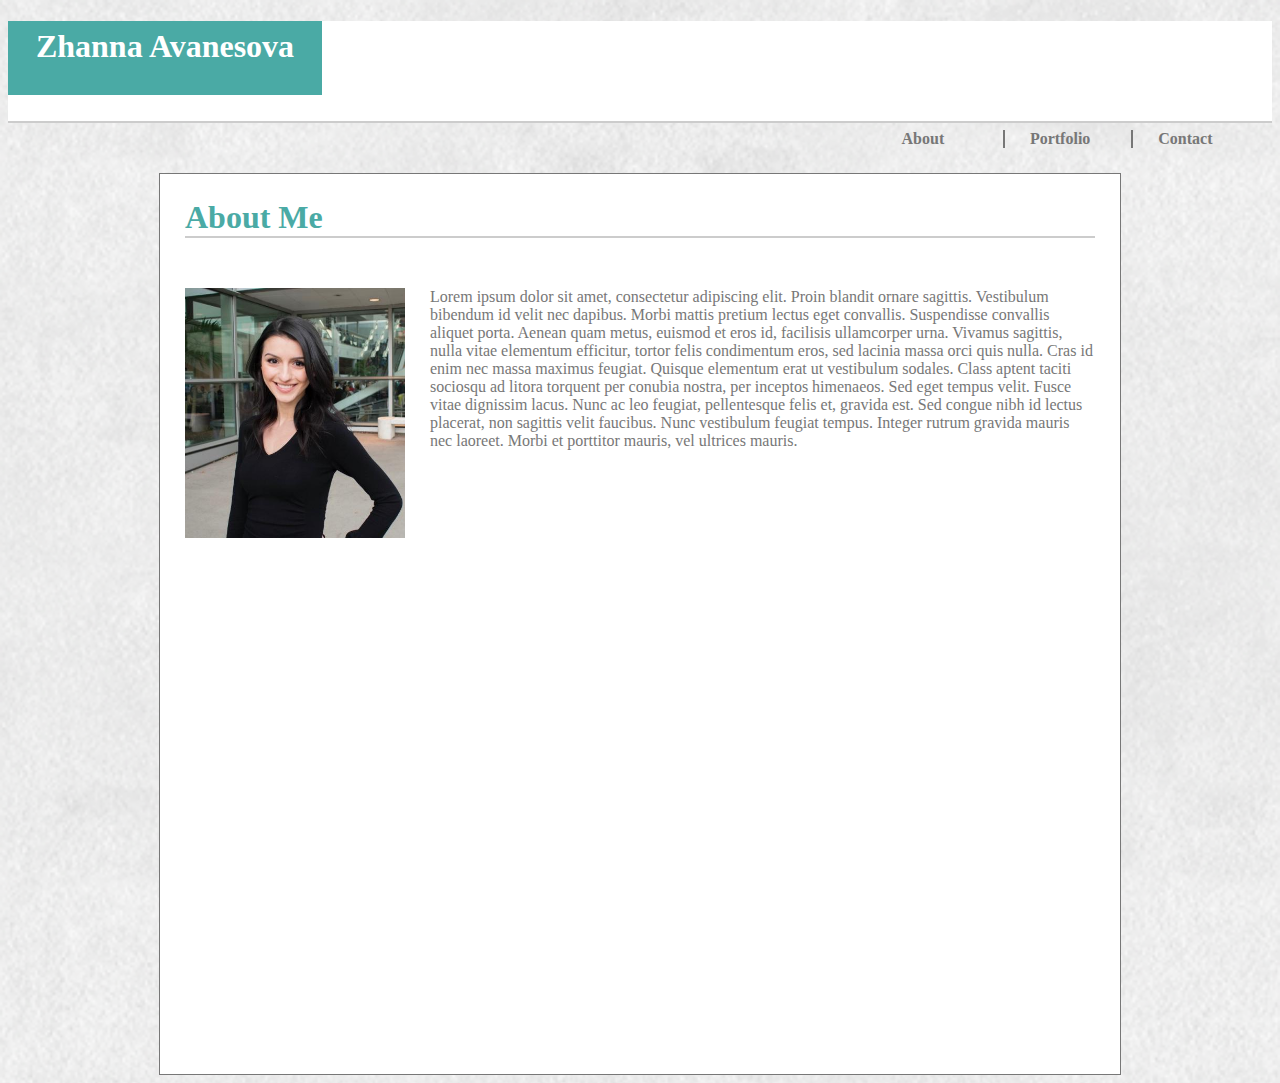
==== index.html @ c52a3ef1 "Latest Changes" ====
<!DOCTYPE html>
<html lang= "en-us">

<head>
    <meta charset="UTF-8">
    <title>Zhanna Avanesova Portfolio</title>
    <link rel="stylesheet" type="text/css" href="assets/css/style.css">
</head>

<header>
    <h1 class="name">Zhanna Avanesova</h1>
    <a href= "contact.html"><h4 class="contact"> Contact </h4></a>
    <a href="portfolio.html"><h4 class="portfolio">Portfolio</h4></a>
    <h4 class="about"> About </h4>
</header>

<div class="wrapper">
<body>
    <h1 class="aboutme">About Me</h1>
    <img src="assets/images/zhanna.jpg">
    <p class="bio">Lorem ipsum dolor sit amet, consectetur adipiscing elit. Proin blandit ornare sagittis. Vestibulum bibendum id velit nec dapibus. Morbi mattis pretium lectus eget convallis. Suspendisse convallis aliquet porta. Aenean quam metus, euismod et eros id, facilisis ullamcorper urna. Vivamus sagittis, nulla vitae elementum efficitur, tortor felis condimentum eros, sed lacinia massa orci quis nulla. Cras id enim nec massa maximus feugiat. Quisque elementum erat ut vestibulum sodales. Class aptent taciti sociosqu ad litora torquent per conubia nostra, per inceptos himenaeos. Sed eget tempus velit. Fusce vitae dignissim lacus. Nunc ac leo feugiat, pellentesque felis et, gravida est. Sed congue nibh id lectus placerat, non sagittis velit faucibus. Nunc vestibulum feugiat tempus. Integer rutrum gravida mauris nec laoreet. Morbi et porttitor mauris, vel ultrices mauris.</p>
</body>
</div>
<footer class="footer"></footer>
</html>
---- assets/css/style.css ----
html{
    background-image: url(../images/extra_clean_paper.png);
    background-size: cover;
    background-color: lightgrey;
}
header{
    width: 100%;
    height: 100px;
    background-color: #ffffff;
    border-bottom: 2px solid;
    border-color: #cccccc;
    margin-bottom: 50px;
}
.name{
    background-color: #4aaaa5;
    width: 300px;
    height: 60px;
    color: #ffffff;
    text-align: center;
    padding: 7px;    

}
.aboutme{
    color: #4aaaa5;
    border-bottom: 2px solid;
    border-color: #cccccc;
    margin: 25px;
}
img{
    width: 220px;
    height: 250px;
    float: left;
    margin: 25px;
}
.contact{
    float: right;
    color: #777777;
    margin: 1%;
    width: 8%;
}
.portfolio{
    float: right;
    color: #777777;
    border-right: 2px solid;
    border-color:#777777;
    margin: 1%;
    width: 8%;
}
.about{
    float: right;
    color: #777777;
    border-right: 2px solid;
    border-color:#777777;
    margin: 1%;
    width: 8%;
}
.wrapper{
    background-color: #ffffff;
    color: #777777;
    border: 1px solid;
    width: 960px;
    height: 900px;
    text-align: left; 
    margin: 0 auto;
}
.bio{
    margin: 25px;
    padding-top: 25px;
    
}
.footer{
    height: 50px;
    margin-top: -50px;
}
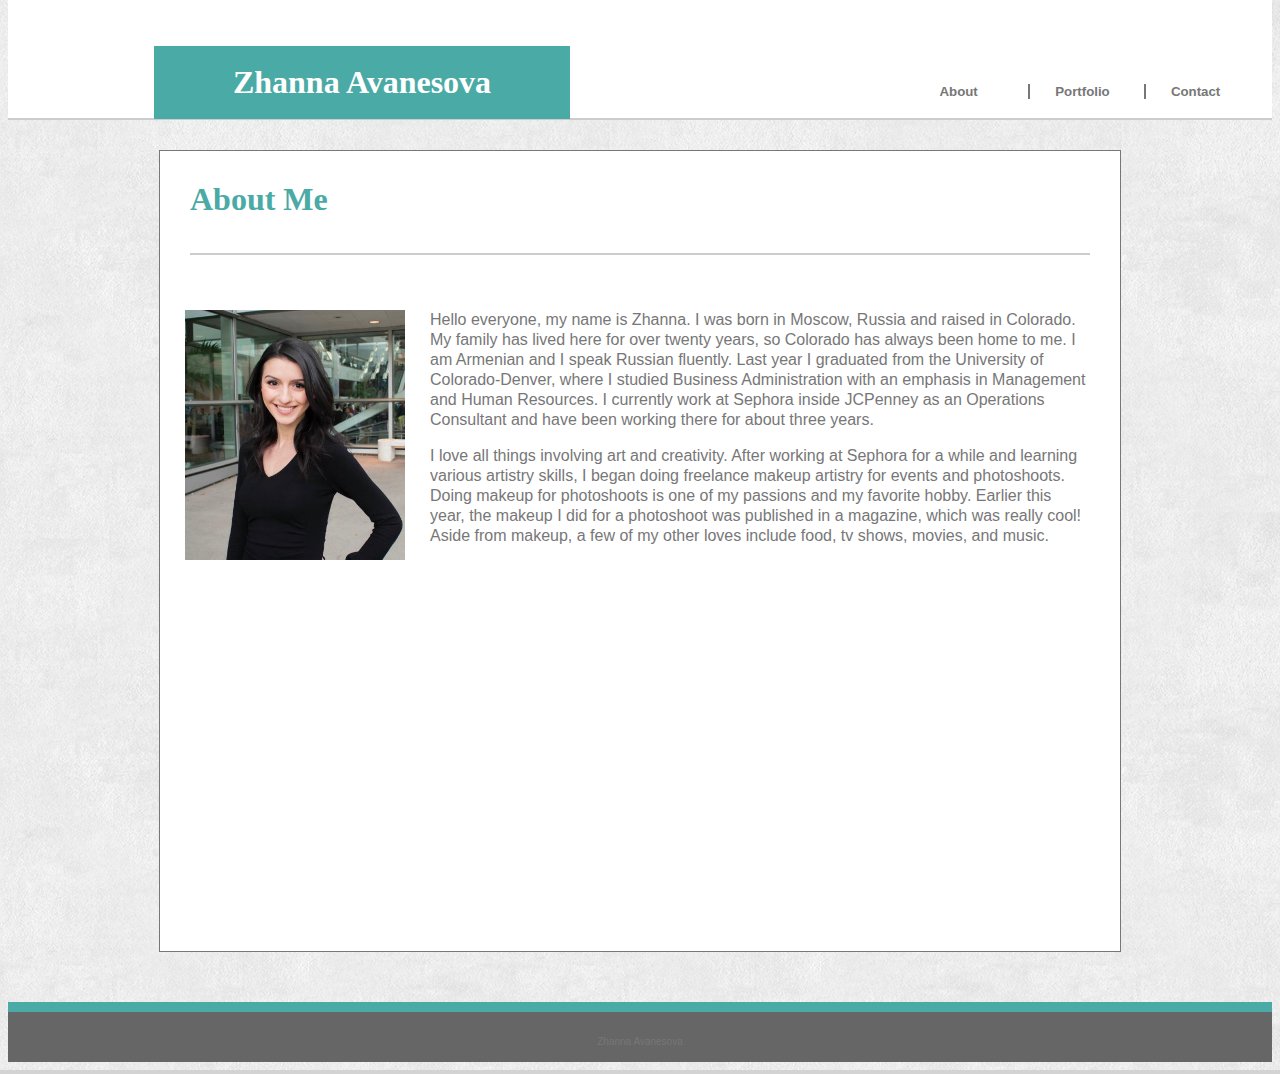
==== commit d20197d7: "Final Changes" ====
--- a/index.html
+++ b/index.html
@@ -9,17 +9,20 @@
 
 <header>
     <h1 class="name">Zhanna Avanesova</h1>
-    <a href= "contact.html"><h4 class="contact"> Contact </h4></a>
-    <a href="portfolio.html"><h4 class="portfolio">Portfolio</h4></a>
-    <h4 class="about"> About </h4>
+    <a href= "contact.html"><h5 class="contact"> Contact </h5></a>
+    <a href="portfolio.html"><h5 class="portfolio">Portfolio</h5></a>
+    <h5 class="about"> About</h5>
 </header>
 
 <div class="wrapper">
 <body>
     <h1 class="aboutme">About Me</h1>
-    <img src="assets/images/zhanna.jpg">
-    <p class="bio">Lorem ipsum dolor sit amet, consectetur adipiscing elit. Proin blandit ornare sagittis. Vestibulum bibendum id velit nec dapibus. Morbi mattis pretium lectus eget convallis. Suspendisse convallis aliquet porta. Aenean quam metus, euismod et eros id, facilisis ullamcorper urna. Vivamus sagittis, nulla vitae elementum efficitur, tortor felis condimentum eros, sed lacinia massa orci quis nulla. Cras id enim nec massa maximus feugiat. Quisque elementum erat ut vestibulum sodales. Class aptent taciti sociosqu ad litora torquent per conubia nostra, per inceptos himenaeos. Sed eget tempus velit. Fusce vitae dignissim lacus. Nunc ac leo feugiat, pellentesque felis et, gravida est. Sed congue nibh id lectus placerat, non sagittis velit faucibus. Nunc vestibulum feugiat tempus. Integer rutrum gravida mauris nec laoreet. Morbi et porttitor mauris, vel ultrices mauris.</p>
+    <img src="assets/images/zhanna.jpg" alt="Zhanna Avanesova">
+    <p class="bio"> Hello everyone, my name is Zhanna. I was born in Moscow, Russia and raised in Colorado. My family has lived here for over twenty years, so Colorado has always been home to me. I am Armenian and I speak Russian fluently. Last year I graduated from the University of Colorado-Denver, where I studied Business Administration with an emphasis in Management and Human Resources. I currently work at Sephora inside JCPenney as an Operations Consultant and have been working there for about three years. </p>
+    <p class="bio2">I love all things involving art and creativity. After working at Sephora for a while and learning various artistry skills, I began doing freelance makeup artistry for events and photoshoots. Doing makeup for photoshoots is one of my passions and my favorite hobby. Earlier this year, the makeup I did for a photoshoot was published in a magazine, which was really cool! Aside from makeup, a few of my other loves include food, tv shows, movies, and music.</p>
 </body>
 </div>
-<footer class="footer"></footer>
+<footer class="footer">
+    <p>Zhanna Avanesova</p>
+</footer>
 </html>--- a/assets/css/style.css
+++ b/assets/css/style.css
@@ -1,30 +1,38 @@
-html{
-    background-image: url(../images/extra_clean_paper.png);
-    background-size: cover;
-    background-color: lightgrey;
-}
 header{
     width: 100%;
     height: 100px;
     background-color: #ffffff;
-    border-bottom: 2px solid;
-    border-color: #cccccc;
-    margin-bottom: 50px;
+    border-bottom: 2px solid #cccccc;
+    margin: auto 0;
+    margin-top: -20px;
+    margin-bottom: 30px;
+    padding-bottom: 30px;
 }
 .name{
-    background-color: #4aaaa5;
-    width: 300px;
-    height: 60px;
-    color: #ffffff;
-    text-align: center;
-    padding: 7px;    
-
-}
-.aboutme{
+    position: relative;
+    right: 278px;
+    top: 58px;
+    background-color: #4aaaa5;
+    color: #ffffff;
+    text-align: center;
+    padding: 18px; 
+    width: 30%;
+    margin: auto ;
+    font-family: 'Georgia', Times, Times New Roman, serif;
+}
+body{
+    background-image: url(../images/extra_clean_paper.png);
+    height: 100%;
+    background-color: lightgrey;
+}
+.aboutme, 
+.contactheader,
+.portfolioheader{
+    font-family: 'Georgia', Times, Times New Roman, serif;
     color: #4aaaa5;
-    border-bottom: 2px solid;
-    border-color: #cccccc;
-    margin: 25px;
+    border-bottom: 2px solid #cccccc;
+    margin: 30px;
+    padding-bottom: 35px;
 }
 img{
     width: 220px;
@@ -33,42 +41,164 @@
     margin: 25px;
 }
 .contact{
+    position: relative;
+    top: 10px;
+    font-family: 'Arial', 'Helvetica Neue', Helvetica, sans-serif;
     float: right;
     color: #777777;
     margin: 1%;
-    width: 8%;
+    width: 7%;
+}
+.contact:hover{
+    color: lightgray;
 }
 .portfolio{
+    position: relative;
+    top: 10px;
+    font-family: 'Arial', 'Helvetica Neue', Helvetica, sans-serif;
     float: right;
     color: #777777;
     border-right: 2px solid;
     border-color:#777777;
     margin: 1%;
-    width: 8%;
+    width: 7%;
+}
+.portfolio:hover{
+    color: lightgray;
 }
 .about{
+    position: relative;
+    top: 10px;
+    font-family:'Arial', 'Helvetica Neue', Helvetica, sans-serif;
     float: right;
     color: #777777;
     border-right: 2px solid;
     border-color:#777777;
     margin: 1%;
-    width: 8%;
+    width: 7%;
+}
+.about:hover{
+    color: lightgray;
 }
 .wrapper{
     background-color: #ffffff;
     color: #777777;
     border: 1px solid;
     width: 960px;
-    height: 900px;
+    height: 800px;
     text-align: left; 
     margin: 0 auto;
+    margin-bottom: 50px;
+    min-height: 100%;
 }
 .bio{
-    margin: 25px;
-    padding-top: 25px;
+    font-family:'Arial', 'Helvetica Neue', Helvetica, sans-serif;
+    margin: 25px 30px 0px 0px;
+    padding-top: 25px;  
+    font-size: 16px; 
+    line-height: 20px;
+}
+.bio2{
+    font-family:'Arial', 'Helvetica Neue', Helvetica, sans-serif;
+    margin-right: 30px;
+    font-size: 16px;
+    line-height: 20px;
+}
+.footer{
+    background-color: #666666;
+    border-top: 10px solid #4aaaa5;
+    height: 50px;
+    color: #777777;
+    font-family: 'Arial', 'Helvetica Neue', Helvetica, sans-serif;
+    font-size: 10px;
+    text-align: center;
+    line-height: 40px;
+
     
 }
-.footer{
+.image1{
+    display: inline-block;
+    position: relative;
+    left: 10px;
+    background-image: url(../images/image1.jpg);
+    height: 250px;
+    width: 250px;
+    margin: 25px;
+}
+.image2{
+    display: inline-block;
+    position: relative;
+    left: 10px;
+    background-image: url(../images/image2.jpg);
+    height: 250px;
+    width: 250px;
+    margin: 25px;
+}
+.image3{
+    position: relative;
+    left: 10px;
+    background-image: url(../images/image3.jpg);
+    height: 250px;
+    width: 250px;
+    margin: 25px;
+}
+.caption{
+    background-color: #4aaaa5;
     height: 50px;
-    margin-top: -50px;
+    width: 240px;
+    text-align: center;
+    font-size: 24px;
+    line-height: 50px;
+    color: #ffffff;
+    font-family: 'Georgia', Times, Times New Roman, serif;
+    padding: 5px;
+    position: relative;
+    top: 155px;
+
+}
+.caption2{
+    background-color: #4aaaa5;
+    height: 50px;
+    width: 240px;
+    text-align: center;
+    font-size: 24px;
+    line-height: 50px;
+    color: #ffffff;
+    font-family: 'Georgia', Times, Times New Roman, serif;
+    padding: 5px;
+    position: relative;
+    top: 179px;
+}
+
+.formtext{
+    font-size: 20px;
+    font-family: 'Arial', 'Helvetica Neue', Helvetica, sans-serif;
+    margin-left: 30px;
+}
+.nametext,
+.email{
+    display: inline-block;
+    padding: 10px 15px;
+    width: 900px;
+    margin: 5px 30px 18px 30px;
+    box-sizing: border-box;
+}
+.message{
+    display: inline-block;
+    padding: 120px 15px;
+    width: 900px;
+    margin: 5px 30px 10px 30px;
+    box-sizing: border-box;
+}
+input[type=submit] {
+    width: 20%;
+    background-color: #4aaaa5;
+    color: #ffffff;
+    font-family: 'Arial', 'Helvetica Neue', Helvetica, sans-serif;
+    font-size: 18px;
+    padding: 16px 20px;
+    margin: 10px 0px 0px 30px;
+    border: none;
+    border-radius: 0px;
+    cursor: pointer;
 }